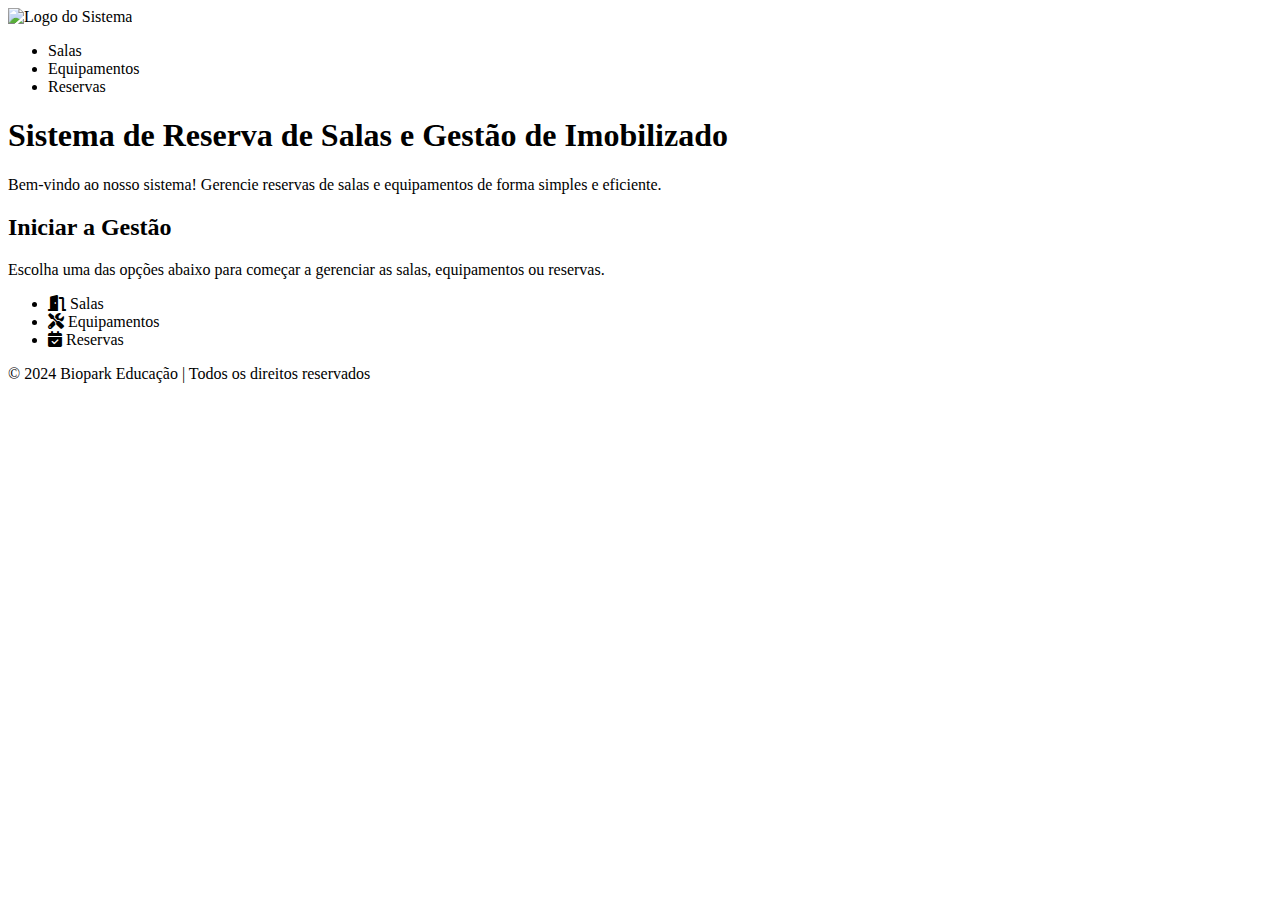
==== src/main/resources/templates/index.html @ 9d2a1ad5 "Clone Pasta Local" ====
<!DOCTYPE html>
<html lang="pt-br" xmlns:th="http://www.thymeleaf.org">
<head>
    <meta charset="UTF-8">
    <meta name="viewport" content="width=device-width, initial-scale=1.0">
    <title>Sistema de Reserva de Salas</title>
    <link rel="stylesheet" th:href="@{/style.css}">
    <link href="https://fonts.googleapis.com/css2?family=Roboto:wght@400;700&display=swap" rel="stylesheet">
    <link rel="stylesheet" href="https://cdnjs.cloudflare.com/ajax/libs/font-awesome/6.0.0-beta3/css/all.min.css">
</head>
<body>
    <!-- Navbar fixa -->
    <nav class="navbar">
        <div class="logo-container">
            <img th:src="@{https://bioparkeducacao.com/wp-content/uploads/2023/08/biopark-logo-2.png}" h:href="@{/page/home}" alt="Logo do Sistema" class="logo">
        </div>
        <ul class="menu-buttons">
            <li><a th:href="@{/page/salas}" class="nav-link">Salas</a></li>
            <li><a th:href="@{/page/equipamentos}" class="nav-link">Equipamentos</a></li>
            <li><a th:href="@{/page/reservas}" class="nav-link">Reservas</a></li>
        </ul>
    </nav>

    <!-- Conteúdo principal -->
    <div class="container">
        <header>
            <h1>Sistema de Reserva de Salas e Gestão de Imobilizado</h1>
            <p>Bem-vindo ao nosso sistema! Gerencie reservas de salas e equipamentos de forma simples e eficiente.</p>
        </header>
        <main>
            <section class="welcome">
                <h2>Iniciar a Gestão</h2>
                <p>Escolha uma das opções abaixo para começar a gerenciar as salas, equipamentos ou reservas.</p>
            </section>
            <div class="menu-container">
                <ul class="menu-center">
                    <li><a th:href="@{/page/salas}" class="nav-link-center"><i class="fas fa-door-open"></i> Salas</a></li>
                    <li><a th:href="@{/page/equipamentos}" class="nav-link-center"><i class="fas fa-tools"></i> Equipamentos</a></li>
                    <li><a th:href="@{/page/reservas}" class="nav-link-center"><i class="fas fa-calendar-check"></i> Reservas</a></li>
                </ul>
            </div>
        </main>
    </div>

    <!-- Rodapé fixo -->
    <footer>
        <p>&copy; 2024 Biopark Educação | Todos os direitos reservados</p>
    </footer>

    <script src="script.js"></script>
</body>
</html>
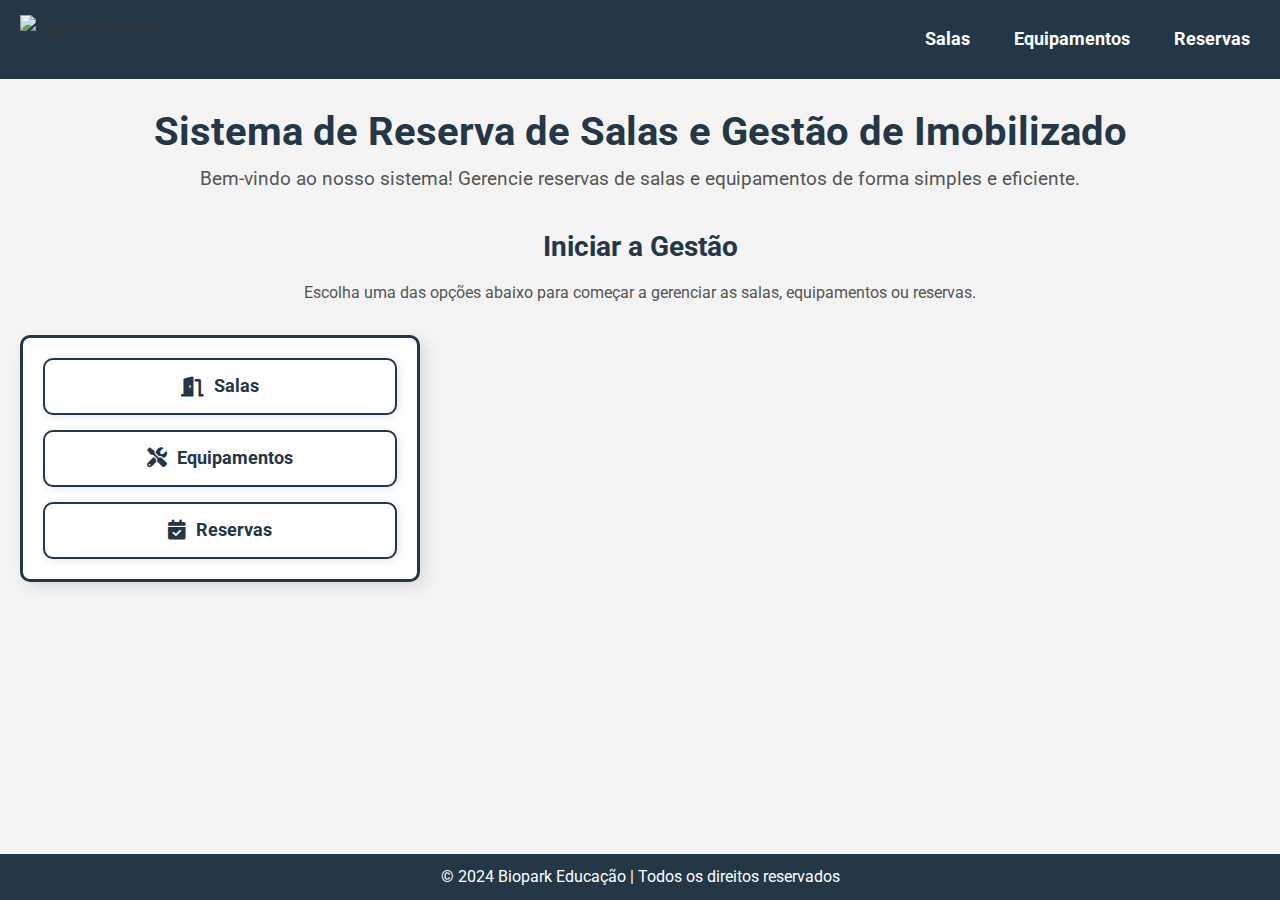
==== commit 47e2159e: "Adicional de novas funcionalidades" ====
--- a/src/main/resources/templates/index.html
+++ b/src/main/resources/templates/index.html
@@ -4,24 +4,24 @@
     <meta charset="UTF-8">
     <meta name="viewport" content="width=device-width, initial-scale=1.0">
     <title>Sistema de Reserva de Salas</title>
-    <link rel="stylesheet" th:href="@{/style.css}">
+    <link rel="stylesheet" th:href="@{/css/style.css}" href="/src/main/resources/static/css/style.css">
     <link href="https://fonts.googleapis.com/css2?family=Roboto:wght@400;700&display=swap" rel="stylesheet">
     <link rel="stylesheet" href="https://cdnjs.cloudflare.com/ajax/libs/font-awesome/6.0.0-beta3/css/all.min.css">
 </head>
 <body>
-    <!-- Navbar fixa -->
     <nav class="navbar">
         <div class="logo-container">
-            <img th:src="@{https://bioparkeducacao.com/wp-content/uploads/2023/08/biopark-logo-2.png}" h:href="@{/page/home}" alt="Logo do Sistema" class="logo">
+            <a th:href="@{/page/home}">
+                <img th:src="@{https://bioparkeducacao.com/wp-content/uploads/2023/08/biopark-logo-2.png}" h:href="@{/page/home}" alt="Logo do Sistema" class="logo">
+            </a>
         </div>
         <ul class="menu-buttons">
-            <li><a th:href="@{/page/salas}" class="nav-link">Salas</a></li>
-            <li><a th:href="@{/page/equipamentos}" class="nav-link">Equipamentos</a></li>
-            <li><a th:href="@{/page/reservas}" class="nav-link">Reservas</a></li>
+            <li><a th:href="@{/salas}" class="nav-link">Salas</a></li>
+            <li><a th:href="@{/equipamentos}" class="nav-link">Equipamentos</a></li>
+            <li><a th:href="@{/reservas}" class="nav-link">Reservas</a></li>
         </ul>
     </nav>
 
-    <!-- Conteúdo principal -->
     <div class="container">
         <header>
             <h1>Sistema de Reserva de Salas e Gestão de Imobilizado</h1>
@@ -34,19 +34,18 @@
             </section>
             <div class="menu-container">
                 <ul class="menu-center">
-                    <li><a th:href="@{/page/salas}" class="nav-link-center"><i class="fas fa-door-open"></i> Salas</a></li>
-                    <li><a th:href="@{/page/equipamentos}" class="nav-link-center"><i class="fas fa-tools"></i> Equipamentos</a></li>
-                    <li><a th:href="@{/page/reservas}" class="nav-link-center"><i class="fas fa-calendar-check"></i> Reservas</a></li>
+                    <li><a th:href="@{/salas}" class="nav-link-center"><i class="fas fa-door-open"></i> Salas</a></li>
+                    <li><a th:href="@{/equipamentos}" class="nav-link-center"><i class="fas fa-tools"></i> Equipamentos</a></li>
+                    <li><a th:href="@{/reservas}" class="nav-link-center"><i class="fas fa-calendar-check"></i> Reservas</a></li>
                 </ul>
             </div>
         </main>
     </div>
 
-    <!-- Rodapé fixo -->
     <footer>
         <p>&copy; 2024 Biopark Educação | Todos os direitos reservados</p>
     </footer>
 
-    <script src="script.js"></script>
+    <script src="/src/main/resources/static/js/script.js" th:src="@{/js/script.js}"></script>
 </body>
 </html>
--- a/src/main/resources/static/css/style.css
+++ b/src/main/resources/static/css/style.css
@@ -0,0 +1,781 @@
+    /* Reset básico */
+    * {
+        margin: 0;
+        padding: 0;
+        box-sizing: border-box;
+    }
+
+    body {
+        font-family: 'Roboto', sans-serif;
+        line-height: 1.6;
+        background-color: #f4f4f4;
+        color: #333;
+    }
+
+    /* Estilo para o botão "Adicionar Nova Reserva" fixo no canto superior esquerdo */
+    .btn-add-reserva {
+        position: fixed; /* Fixa o botão na tela */
+        top: 20px; /* Distância do topo da tela */
+        left: 20px; /* Distância da borda esquerda */
+        background-color: #243746; /* Azul escuro */
+        color: #fff;
+        padding: 12px 25px;
+        font-size: 16px;
+        font-weight: bold;
+        text-decoration: none;
+        border-radius: 8px;
+        z-index: 1000; /* Garante que o botão fique acima do conteúdo */
+        transition: background-color 0.3s, transform 0.3s;
+    }
+
+    /* Efeito de hover para o botão */
+    .btn-add-reserva:hover {
+        background-color: #243746; /* Cor mais escura no hover */
+        transform: scale(1.05); /* Leve aumento de tamanho ao passar o mouse */
+    }
+
+    /* Ícone do botão (fa-plus-circle) */
+    .btn-add-reserva i {
+        margin-right: 10px; /* Espaço entre o ícone e o texto */
+    }
+
+
+
+    /* Navbar fixa */
+    .navbar {
+        background-color: #243746;
+        position: fixed;
+        width: 100%;
+        top: 0;
+        left: 0;
+        z-index: 1000;
+        padding: 15px 0;
+    }
+
+    .navbar .logo-container {
+        display: inline-block;
+        padding-left: 20px;
+    }
+
+    .navbar .logo {
+        height: 40px;
+    }
+
+    .navbar .menu-buttons {
+        display: inline-block;
+        float: right;
+        padding-right: 20px;
+        list-style: none;
+    }
+
+    .navbar .menu-buttons li {
+        display: inline;
+        margin-left: 20px;
+    }
+
+    .navbar .nav-link {
+        color: white;
+        font-weight: bold;
+        text-decoration: none;
+        font-size: 18px;
+        padding: 10px;
+        display: inline-block;
+        border-radius: 5px;
+        transition: background-color 0.3s;
+    }
+
+    .navbar:hover {
+        background-color: #243746;
+    }
+
+    .nav-link:hover {
+        color: #243746; /* Texto branco ao passar o mouse */
+        background-color: #ffffff; /* Fundo azul ao passar o mouse */
+        box-shadow: 4px 4px 15px rgba(0, 0, 0, 0.2); /* Sombra mais intensa */
+        transform: translateY(-3px); /* Efeito de elevação */
+        border: 2px solid #243746; /* Borda azul */
+    }
+
+    /* Container */
+    .container {
+        margin-top: 80px; /* Para compensar o navbar fixo */
+        padding: 20px;
+    }
+
+    header {
+        text-align: center;
+        margin-bottom: 30px;
+    }
+
+    header h1 {
+        font-size: 2.5rem;
+        color: #243746;
+        text-align: center;
+    }
+
+    header p {
+        font-size: 1.2rem;
+        color: #555;
+    }
+
+    /* Efeito de animação para os botões de delete */
+    .btn-delete {
+        position: relative;
+        overflow: hidden;
+        transition: all 0.3s ease;
+        background-color: #e91e63; /* Rosa escuro (tom da ID) */
+        color: #fff; /* Cor do texto branca */
+        padding: 10px 20px;
+        font-size: 16px;
+        font-weight: bold;
+        border: none;
+        border-radius: 8px; /* Borda arredondada */
+        cursor: pointer;
+        text-align: center;
+        display: inline-flex;
+        align-items: center;
+        gap: 10px; /* Espaçamento entre ícone e texto */
+    }
+
+    /* Efeito de animação de clique (pulse) */
+    .btn-delete:active {
+        animation: pulse 0.3s ease-out;
+    }
+
+    /* Efeito de hover (quando passar o mouse sobre o botão) */
+    .btn-delete:hover {
+        background-color: #c2185b; /* Rosa mais escuro no hover */
+        transform: scale(1.05); /* Aumento do botão ao passar o mouse */
+    }
+
+    /* Animação de "pulse" para quando o botão for pressionado */
+    @keyframes pulse {
+        0% {
+            transform: scale(1);
+        }
+        50% {
+            transform: scale(1.1);
+        }
+        100% {
+            transform: scale(1);
+        }
+    }
+
+    /* Ajuste do ícone dentro do botão */
+    .btn-delete i {
+        font-size: 20px; /* Tamanho do ícone */
+        margin-right: 8px; /* Espaçamento à direita do ícone */
+    }
+
+    /* Estilo para o botão de editar */
+    .btn-edit {
+        position: relative;
+        overflow: hidden;
+        transition: all 0.3s ease;
+        background-color: orange;
+        color: #fff; /* Cor do texto branca */
+        padding: 10px 20px;
+        font-size: 16px;
+        font-weight: bold;
+        border: none;
+        border-radius: 8px; /* Bordas arredondadas */
+        cursor: pointer;
+        text-align: center;
+        display: inline-flex;
+        align-items: center;
+        gap: 10px; /* Espaçamento entre ícone e texto */
+    }
+
+    /* Efeito de animação de clique (pulse) */
+    .btn-edit:active {
+        background-color: orange;
+        animation: pulse 0.3s ease-out;
+    }
+
+    /* Efeito de hover (quando passar o mouse sobre o botão) */
+    .btn-edit:hover {
+        background-color: orange;
+        transform: scale(1.05); /* Aumento do botão ao passar o mouse */
+    }
+
+    /* Animação de "pulse" para quando o botão for pressionado */
+    @keyframes pulse {
+        0% {
+            transform: scale(1);
+        }
+        50% {
+            transform: scale(1.1);
+        }
+        100% {
+            transform: scale(1);
+        }
+    }
+
+    /* Ajuste do ícone dentro do botão */
+    .btn-edit i {
+        font-size: 20px; /* Tamanho do ícone */
+        margin-right: 8px; /* Espaçamento à direita do ícone */
+    }
+
+
+    /* Animação de "pulse" para quando o botão for pressionado */
+    @keyframes pulse {
+        0% {
+            transform: scale(1);
+        }
+        50% {
+            transform: scale(1.1);
+        }
+        100% {
+            transform: scale(1);
+        }
+    }
+
+    /* Estilo para os botões de adicionar */
+    .add-buttons {
+        display: flex;
+        gap: 15px;
+        margin-bottom: 20px;
+    }
+
+    .btn-add {
+        padding: 10px 20px;
+        background-color: #243746;
+        color: white;
+        border: none;
+        border-radius: 5px;
+        cursor: pointer;
+        display: flex;
+        align-items: center;
+        gap: 5px;
+    }
+
+    .btn-add i {
+        font-size: 18px;
+    }
+
+    /* Centralizando os botões de adicionar */
+    .add-buttons {
+        display: flex;
+        justify-content: center; /* Centraliza os botões */
+        gap: 15px;
+        margin-bottom: 20px;
+    }
+
+    /* Estilo dos botões */
+    .btn-add {
+        padding: 10px 20px;
+        background-color: #243746;
+        color: white;
+        border: none;
+        border-radius: 5px;
+        cursor: pointer;
+        display: flex;
+        align-items: center;
+        gap: 5px;
+    }
+
+    .btn-add i {
+        font-size: 18px;
+    }
+
+    /* Estilo para os modais */
+    .modal {
+        display: none; /* Ocultando inicialmente */
+        position: fixed;
+        z-index: 1;
+        left: 0;
+        top: 0;
+        width: 100%;
+        height: 100%;
+        overflow: auto;
+        background-color: rgba(0, 0, 0, 0.4);
+        padding-top: 60px;
+        display: flex;
+        justify-content: center; /* Centraliza horizontalmente */
+        align-items: center; /* Centraliza verticalmente */
+    }
+
+    /* Conteúdo do modal */
+    .modal-content {
+        background-color: white;
+        padding: 20px;
+        border: 1px solid #888;
+        width: 80%;
+        max-width: 500px;
+        border-radius: 8px;
+        text-align: center; /* Centraliza o texto dentro do modal */
+    }
+
+    /* Fechar o modal */
+    .close {
+        color: #aaa;
+        float: right;
+        font-size: 28px;
+        font-weight: bold;
+    }
+
+    .modal {
+        display: none;
+        position: fixed;
+        z-index: 1000;
+        left: 0;
+        top: 0;
+        width: 100%;
+        height: 100%;
+        background-color: rgba(0, 0, 0, 0.5);
+    }
+
+    .modal-content {
+        background-color: #fefefe;
+        margin: 10% auto;
+        padding: 20px;
+        border: 1px solid #888;
+        width: 300px;
+        border-radius: 8px;
+    }
+
+    .close {
+        color: #aaa;
+        float: right;
+        font-size: 28px;
+        font-weight: bold;
+    }
+
+    .close:hover,
+    .close:focus {
+        color: black;
+        cursor: pointer;
+    }
+
+    .btn-submit {
+        width: 100%;
+        padding: 10px;
+        background-color: #243746;
+        color: white;
+        border: none;
+        border-radius: 5px;
+        cursor: pointer;
+        font-size: 16px;
+        margin-top: 15px;
+    }
+
+    .btn-submit:hover {
+        background-color: #d50032;
+    }
+
+
+    .close:hover,
+    .close:focus {
+        color: black;
+        text-decoration: none;
+        cursor: pointer;
+    }
+
+    /* Estilo para os formulários dentro dos modais */
+    form {
+        display: flex;
+        flex-direction: column;
+        gap: 10px;
+        align-items: center; /* Centraliza os itens do formulário */
+    }
+
+    form label {
+        font-size: 16px;
+    }
+
+    form input {
+        padding: 10px;
+        font-size: 16px;
+        border: 1px solid #ccc;
+        border-radius: 5px;
+        width: 100%; /* Garante que os inputs ocupem toda a largura disponível */
+        max-width: 400px; /* Limita a largura máxima dos inputs */
+    }
+
+    form button {
+        padding: 10px;
+        background-color: #243746;
+        border: none;
+        color: white;
+        border-radius: 5px;
+        cursor: pointer;
+        transition: background-color 0.3s;
+        width: 100%;
+        max-width: 400px;
+    }
+
+    form button:hover {
+        background-color: #d50032;
+    }
+
+    .filters {
+        display: flex;
+        justify-content: center;
+        gap: 15px;
+        margin-bottom: 20px;
+    }
+
+    .filter-input {
+        padding: 8px;
+        font-size: 16px;
+        border: 1px solid #ccc;
+        border-radius: 5px;
+        width: 200px;
+    }
+
+    .search-button {
+        padding: 10px;
+        background-color: #243746;
+        border: none;
+        color: white;
+        border-radius: 5px;
+        cursor: pointer;
+        transition: background-color 0.3s;
+    }
+
+    .search-button:hover {
+        background-color: #d50032;
+    }
+
+    /* Filtros: Centralizados */
+    .filters {
+        display: flex;
+        justify-content: center;
+        gap: 20px;
+        margin: 20px 0;
+    }
+
+    .filter-search {
+        display: flex;
+        align-items: center;
+        gap: 10px;
+        border: 1px solid #ffffff;
+        border-radius: 5px;
+    }
+
+    .search-input {
+        padding: 10px;
+        font-size: 16px;
+        border: none;
+        outline: none;
+        width: 300px;
+    }
+
+    .search-button {
+        padding: 11px;
+        background-color: #243746;
+        border: none;
+        color: white;
+        border-radius: 5px;
+        cursor: pointer;
+        transition: background-color 0.3s;
+    }
+
+    .search-button:hover {
+        background-color: #d50032;
+    }
+
+    /* Filtro de Estado */
+    .filter-status select {
+        padding: 10px;
+        font-size: 16px;
+        border: 1px solid #ccc;
+        border-radius: 5px;
+        width: 250px;
+        cursor: pointer;
+    }
+
+    /* Filtro de Capacidade */
+    .filter-capacity select {
+        padding: 10px;
+        font-size: 16px;
+        border: 1px solid #ccc;
+        border-radius: 5px;
+        width: 200px;
+        cursor: pointer;
+    }
+
+    /* Filtro de Tipo de Sala */
+    .filter-type select {
+        padding: 10px;
+        font-size: 16px;
+        border: 1px solid #ccc;
+        border-radius: 5px;
+        width: 200px;
+        cursor: pointer;
+    }
+
+
+    /* Estilo para o botão de Reservar */
+    .btn-reserve {
+        display: inline-flex;
+        align-items: center;
+        padding: 8px 16px;
+        font-size: 16px;
+        font-weight: bold;
+        color: white;
+        background-color: #28a745; /* Verde */
+        border: 2px solid #28a745; /* Bordas com a mesma cor */
+        border-radius: 8px; /* Bordas arredondadas */
+        transition: background-color 0.3s, transform 0.3s;
+        cursor: pointer;
+        text-decoration: none;
+    }
+
+    .btn-reserve i {
+        margin-right: 8px; /* Espaço entre o ícone e o texto */
+    }
+
+    .btn-reserve:hover {
+        background-color: #218838; /* Cor mais escura quando passar o mouse */
+        transform: scale(1.05); /* Efeito de aumento ao passar o mouse */
+    }
+
+    .btn-reserve:active {
+        background-color: #1e7e34; /* Cor ainda mais escura ao clicar */
+        transform: scale(0.98); /* Efeito de diminuição ao clicar */
+    }
+
+    .btn-reserve:focus {
+        outline: none;
+        box-shadow: 0 0 5px rgba(40, 167, 69, 0.7); /* Sombra ao focar */
+    }
+
+
+
+    /* Estilo geral para as tabelas */
+    table {
+        width: 80%; /* Define uma largura máxima de 80% da tela */
+        max-width: 1200px; /* Define uma largura máxima para grandes telas */
+        margin: 20px auto; /* Centraliza a tabela horizontalmente com margem em cima e embaixo */
+        border-collapse: collapse;
+        font-family: Arial, sans-serif;
+        color: #333; /* Cor do texto */
+        border: 1px solid #e1e1e1; /* Bordas suaves */
+        border-radius: 8px; /* Bordas arredondadas apenas nos cantos externos */
+        overflow: hidden; /* Garante que os cantos arredondados não sejam cortados */
+    }
+
+    /* Cabeçalho da tabela */
+    th {
+        background-color: #243746; /* Cor da identidade visual */
+        color: #ffffff; /* Cor do texto */
+        font-weight: bold;
+        padding: 12px 15px;
+        text-align: left;
+        text-transform: uppercase;
+    }
+
+    /* Linhas da tabela */
+    td {
+        background-color: #ffffff;
+        padding: 10px 15px;
+        text-align: left;
+        border-bottom: 1px solid #e1e1e1;
+    }
+
+    /* Linhas alternadas para melhor legibilidade */
+    tr:nth-child(even) {
+        background-color: #f9f9f9;
+    }
+
+    /* Efeito de hover nas linhas da tabela */
+    tr:hover {
+        background-color: #f1f1f1;
+    }
+
+    /* Estilo do footer da tabela */
+    tfoot td {
+        background-color: #243746;
+        color: #ffffff;
+        font-weight: bold;
+        text-align: right;
+        padding: 12px 15px;
+    }
+
+    /* Bordas arredondadas apenas nos cantos da tabela */
+    table th:first-child {
+        border-top-left-radius: 8px; /* Arredonda o canto superior esquerdo */
+    }
+
+    table th:last-child {
+        border-top-right-radius: 8px; /* Arredonda o canto superior direito */
+    }
+
+    table tfoot td:first-child {
+        border-bottom-left-radius: 8px; /* Arredonda o canto inferior esquerdo */
+    }
+
+    table tfoot td:last-child {
+        border-bottom-right-radius: 8px; /* Arredonda o canto inferior direito */
+    }
+
+    /* Estilo para tabelas responsivas */
+    @media screen and (max-width: 768px) {
+        table {
+            width: 90%; /* Reduz a largura da tabela em telas menores */
+            font-size: 14px;
+        }
+
+        th, td {
+            padding: 8px;
+        }
+    }
+
+
+    /* Rodapé fixo */
+    footer {
+        background-color: #243746;
+        color: white;
+        padding: 10px;
+        text-align: center;
+        position: fixed;
+        bottom: 0;
+        width: 100%;
+    }
+
+    footer p {
+        margin: 0;
+    }
+
+    /* Responsividade */
+    @media (max-width: 768px) {
+        .navbar .menu-buttons {
+            display: block;
+            padding-left: 20px;
+            text-align: center;
+        }
+
+        .navbar .menu-buttons li {
+            display: block;
+            margin: 10px 0;
+        }
+
+        table th, table td {
+            font-size: 14px;
+            padding: 10px;
+        }
+    }
+
+    /* Estilo para o fundo do modal */
+    .modal {
+        display: none;
+        position: fixed;
+        z-index: 1;
+        left: 0;
+        top: 0;
+        width: 100%;
+        height: 100%;
+        background-color: rgba(0, 0, 0, 0.5);
+    }
+
+    /* Conteúdo do modal */
+    .modal-content {
+        background-color: #fff;
+        margin: 10% auto;
+        padding: 20px;
+        border: 1px solid #888;
+        width: 300px;
+        border-radius: 8px;
+    }
+
+    .close {
+        color: #aaa;
+        float: right;
+        font-size: 28px;
+        font-weight: bold;
+        cursor: pointer;
+    }
+
+    .close:hover {
+        color: #d50032;
+    }
+
+    /* Seção de boas-vindas */
+    .welcome {
+        text-align: center;
+        margin-bottom: 30px;
+    }
+
+    .welcome h2 {
+        font-size: 28px;
+        color: #243746; /* Azul representativo (ajuste conforme a identidade) */
+        margin-bottom: 10px;
+    }
+
+    .welcome p {
+        font-size: 16px;
+        color: #555; /* Cinza suave para o texto */
+    }
+
+    /* Container do menu */
+    .menu-container {
+        width: 400px;
+        padding: 20px;
+        border: 3px solid #243746; /* Azul principal */
+        border-radius: 10px; /* Bordas arredondadas */
+        background: linear-gradient(145deg, #ffffff, #ffffff); /* Fundo degradê suave */
+        box-shadow: 5px 5px 15px rgba(0, 0, 0, 0.1); /* Sombra elegante */
+        text-align: center;
+        justify-content: center;
+    }
+
+    /* Lista de botões */
+    .menu-center {
+        list-style: none;
+        padding: 0;
+        margin: 0;
+        display: flex;
+        flex-direction: column;
+        gap: 15px;
+        justify-content: center;
+    }
+
+    .nav-link-center {
+        display: flex;
+        align-items: center;
+        justify-content: center;
+        gap: 10px;
+        text-decoration: none;
+        font-size: 18px;
+        font-weight: bold;
+        color: #243746; /* Azul principal */
+        padding: 12px 20px;
+        border: 2px solid #243746; /* Borda azul */
+        border-radius: 10px;
+        background-color: #ffffff; /* Fundo branco */
+        box-shadow: 2px 2px 8px rgba(0, 0, 0, 0.1); /* Sombra suave */
+        transition: all 0.3s ease;
+    }
+
+    .nav-link-center:hover {
+        color: #ffffff; /* Texto branco ao passar o mouse */
+        background-color: #243746; /* Fundo azul ao passar o mouse */
+        box-shadow: 4px 4px 15px rgba(0, 0, 0, 0.2); /* Sombra mais intensa */
+        transform: translateY(-3px); /* Efeito de elevação */
+    }
+
+    /* Ícones */
+    .nav-link-center i {
+        font-size: 20px;
+    }
+
+    /* Responsividade */
+    @media (max-width: 500px) {
+        .menu-container {
+            width: 90%;
+        }
+
+        .welcome h2 {
+            font-size: 24px;
+        }
+
+        .welcome p {
+            font-size: 14px;
+        }
+    }
+
+
+
+    